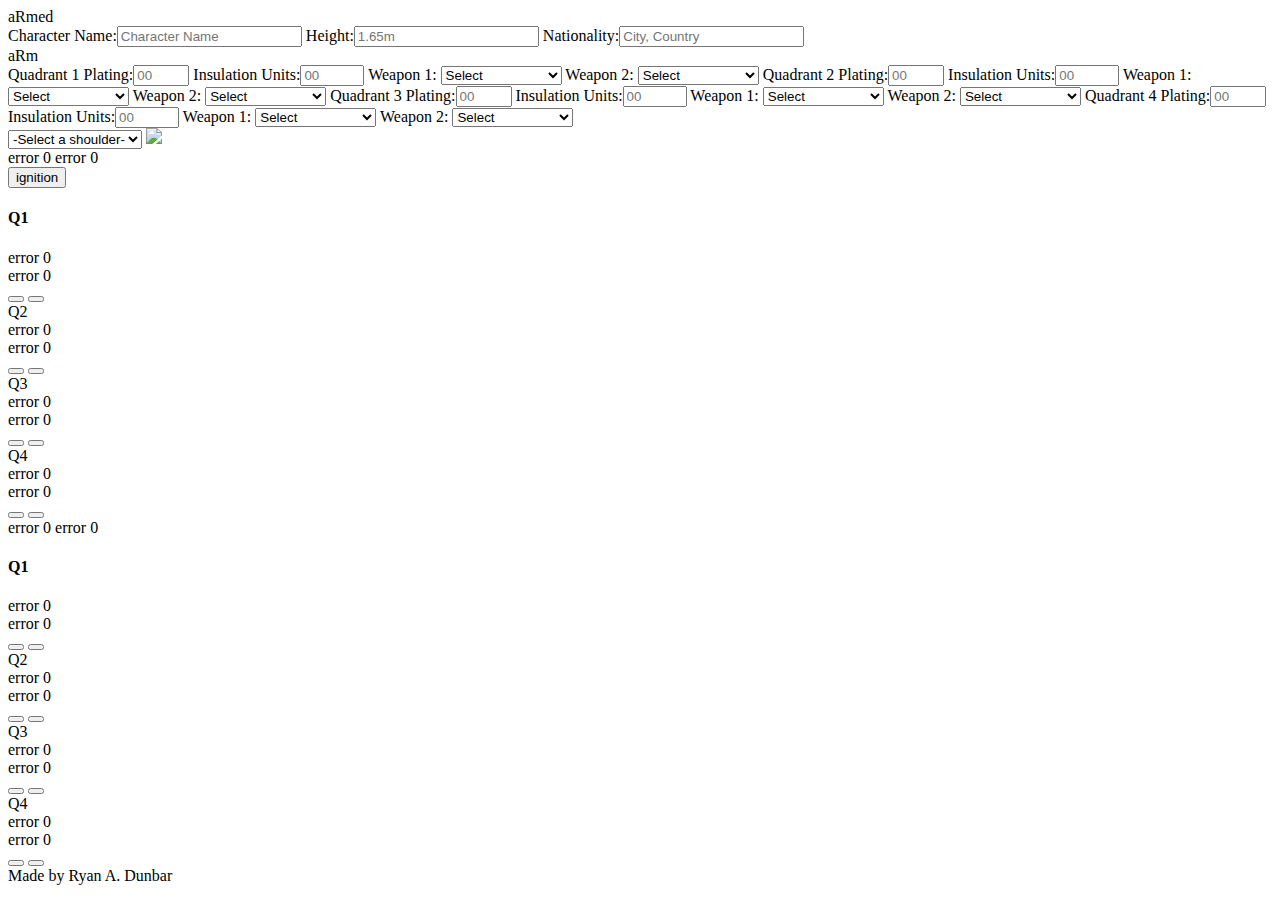
==== aRm-creation.html @ 5a7fee27 "interface reworked" ====
<!DOCTYPE html>
<html>
  <head>
    <meta charset="utf-8">
    <title>aRmaments</title>
    <link type="text/css" rel="stylesheet" href="styles/aRmed.css"/>
    <link type="text/css" rel="stylesheet" href="styles/creation.css"/>
  </head>
  <body>
    <header>aRmed</header>
    <div class="container">
      <article class="box1">
        <div class="div">
          <form id="creator">
            <span>Character Name:<input type="text" placeholder="Character Name" name="name"></span>
            <span>Height:<input type="text" placeholder="1.65m" name="height"></span>
            <span>Nationality:<input type="text" placeholder="City, Country" name="nationality"></span>
            <div id="aRm">aRm</div>
            <!--Q1-->
            <span id="Q">Quadrant 1</span>
            <span>Plating:<input type="number" placeholder="00" min="0" max="80"  name="plating"></span>
            <span>Insulation Units:<input type="number" placeholder="00" min="0" max="5.0"  name="insulation"></span>
            <span>Weapon 1:
              <select name="weapon11">
                <option value:"" disabled selected hide>Select</option>
                <option>Misdameanor</option>
                <option>Felony</option>
                <option>Repeat Offender</option>
                <option>Objecti-fire</option>
              </select>
            </span>
            <span>Weapon 2:
              <select name="weapon12">
                <option value:"" disabled selected hide>Select</option>
                <option>Misdameanor</option>
                <option>Felony</option>
                <option>Repeat Offender</option>
                <option>Objecti-fire</option>
              </select>
            </span>
            <!--Q2-->
            <span id="Q">Quadrant 2</span>
            <span>Plating:<input type="number" placeholder="00" min="0" max="80"  name="plating"></span>
            <span>Insulation Units:<input type="number" placeholder="00" min="0" max="5.0"  name="insulation"></span>
            <span>Weapon 1:
              <select name="weapon21">
                <option value:"" disabled selected hide>Select</option>
                <option>Misdameanor</option>
                <option>Felony</option>
                <option>Repeat Offender</option>
                <option>Objecti-fire</option>
              </select>
            </span>
            <span>Weapon 2:
              <select name="weapon22">
                <option value:"" disabled selected hide>Select</option>
                <option>Misdameanor</option>
                <option>Felony</option>
                <option>Repeat Offender</option>
                <option>Objecti-fire</option>
              </select>
            </span>
            <!--Q3-->
            <span id="Q">Quadrant 3</span>
            <span>Plating:<input type="number" placeholder="00" min="0" max="80"  name="plating"></span>
            <span>Insulation Units:<input type="number" placeholder="00" min="0" max="5.0"  name="insulation"></span>
            <span>Weapon 1:
              <select name="weapon31">
                <option value:"" disabled selected hide>Select</option>
                <option>Misdameanor</option>
                <option>Felony</option>
                <option>Repeat Offender</option>
                <option>Objecti-fire</option>
              </select>
            </span>
            <span>Weapon 2:
              <select name="weapon32">
                <option value:"" disabled selected hide>Select</option>
                <option>Misdameanor</option>
                <option>Felony</option>
                <option>Repeat Offender</option>
                <option>Objecti-fire</option>
              </select>
            </span>
            <!--Q4-->
            <span id="Q">Quadrant 4</span>
            <span>Plating:<input type="number" placeholder="00" min="0" max="80"  name="plating"></span>
            <span>Insulation Units:<input type="number" placeholder="00" min="0" max="5.0"  name="insulation"></span>
            <span>Weapon 1:
              <select name="weapon41">
                <option value:"" disabled selected hide>Select</option>
                <option>Misdameanor</option>
                <option>Felony</option>
                <option>Repeat Offender</option>
                <option>Objecti-fire</option>
              </select>
            </span>
            <span>Weapon 2:
              <select name="weapon42">
                <option value:"" disabled selected hide>Select</option>
                <option>Misdameanor</option>
                <option>Felony</option>
                <option>Repeat Offender</option>
                <option>Objecti-fire</option>
              </select>
            </span>
          </form>
        </div>
      </article>
      <article class="box1">
        <div>
          <span>
            <select name="character-select" id="character-select" onchange="charCheck()">
              <option value:"" disabled selected hide>-Select a shoulder-</option>
              <option id="danny">Dr. Fritz</option>
              <option id="brooks">The General</option>
              <option id="valerie">Val.R/E</option>
              <option id="g31">g[31]</option>
            </select>
          </span>
          <img id="creationInsert" src="http://placehold.it/370x490">
        </div>
      </article>
      <nav class="status1">
        <div class="input">
          <span class="chip">
            <span id="moniker">error 0</span>
            <span id="health">error 0</span>
          </span>
        </div>
        <button class="ignition" id="ignition">ignition</button>
        <div class="Q">
          <h4>Q1</h4>
          <span class="chip">
            <div id="armor1">error 0</div>
            <div id="insulation1">error 0</div>
          </span>
          <span class="chip">
            <span id="weapon10"></span>
            <button class="trigger" value="weapon10"></button>
          </span>
          <span class="chip">
            <span id="weapon11"></span>
            <button class="trigger" value="weapon11"></button>
          </span>
        </div>
        <div class="Q">
          Q2
          <span class="chip">
            <div id="armor2">error 0</div>
            <div id="insulation2">error 0</div>
          </span>
          <span class="chip">
            <span id="weapon20"></span>
            <button class="trigger" value="weapon20"></button>
          </span>
          <span class="chip">
            <span id="weapon21"></span>
            <button class="trigger" value="weapon21"></button>
          </span>
        </div>
        <div class="Q">
          Q3
          <span class="chip">
            <div id="armor3">error 0</div>
            <div id="insulation3">error 0</div>
          </span>
          <span class="chip">
            <span id="weapon30"></span>
            <button class="trigger" value="weapon30"></button>
          </span>
          <span class="chip">
            <span id="weapon31"></span>
            <button class="trigger" value="weapon31"></button>
          </span>
        </div>
        <div class="Q">
          Q4
          <span class="chip">
            <div id="armor4">error 0</div>
            <div id="insulation4">error 0</div>
          </span>
          <span class="chip">
            <span id="weapon40"></span>
            <button class="trigger" value="weapon40"></button>
          </span>
          <span class="chip">
            <span id="weapon41"></span>
            <button class="trigger" value="weapon41"></button>
          </span>
        </div>
      </nav>
      <nav class="status2">
        <div class="input2">
          <span class="chip">
            <span id="OPmoniker">error 0</span>
            <span id="OPhealth">error 0</span>
          </span>
        </div>
        <div class="Q">
          <h4>Q1</h4>
          <span class="OPchip">
            <div id="OParmor1">error 0</div>
            <div id="OPinsulation1">error 0</div>
          </span>
          <span class="OPchip">
            <span id="OPweapon10"></span>
            <button class="trigger" value="OPweapon10"></button>
          </span>
          <span class="OPchip">
            <span id="OPweapon11"></span>
            <button class="trigger" value="OPweapon11"></button>
          </span>
        </div>
        <div class="Q">
          Q2
          <span class="OPchip">
            <div id="OParmor2">error 0</div>
            <div id="OPinsulation2">error 0</div>
          </span>
          <span class="OPchip">
            <span id="OPweapon20"></span>
            <button class="trigger" value="OPweapon20"></button>
          </span>
          <span class="OPchip">
            <span id="OPweapon21"></span>
            <button class="trigger" value="OPweapon21"></button>
          </span>
        </div>
        <div class="Q">
          Q3
          <span class="OPchip">
            <div id="OParmor3">error 0</div>
            <div id="OPinsulation3">error 0</div>
          </span>
          <span class="OPchip">
            <span id="OPweapon30"></span>
            <button class="trigger" value="OPweapon30"></button>
          </span>
          <span class="OPchip">
            <span id="OPweapon31"></span>
            <button class="trigger" value="OPweapon31"></button>
          </span>
        </div>
        <div class="Q">
          Q4
          <span class="OPchip">
            <div id="OParmor4">error 0</div>
            <div id="OPinsulation4">error 0</div>
          </span>
          <span class="OPchip">
            <span id="OPweapon40"></span>
            <button class="trigger" value="OPweapon40"></button>
          </span>
          <span class="OPchip">
            <span id="OPweapon41"></span>
            <button class="trigger" value="OPweapon41"></button>
          </span>
        </div>
      </nav>
    </div>
    <footer>Made by Ryan A. Dunbar</footer>

    <script src="https://ajax.googleapis.com/ajax/libs/jquery/3.1.0/jquery.min.js"></script>
    <script src="Scripts/creation.js"></script>
    <!-- <script src="Scripts/turn-mgt.js"></script>
    <script src="Scripts/Player.js"></script>
    <script src="Scripts/rutger.js"></script> -->
    <!-- <script src="Scripts/Motoko.js"></script>
    <script src="Scripts/Skylar.js"></script> -->
    <!-- <script src="Scripts/damage_roll.js"></script>
    <script src="Scripts/damage_check.js"></script> -->
  </body>
</html>


  <!-- <link type="text/css" rel="stylesheet" href="styles/aRmed.css"/>
  <link type="text/css" rel="stylesheet" href="styles/creation.css"/> -->

        <!-- <div>
          <span><select name="character-select" id="character-select" onchange="check()">
              <option value:"" disabled selected hide>-Select a shoulder-</option>
              <option id="danny">Dr. Fritz</option>
              <option id="brooks">The General</option>
              <option id="valerie">Val.R/E</option>
              <option id="g31">g[31]</option>
            </select>
          </span>
          <img id="insert" src="http://placehold.it/250x250">
        </div>
      </article> -->
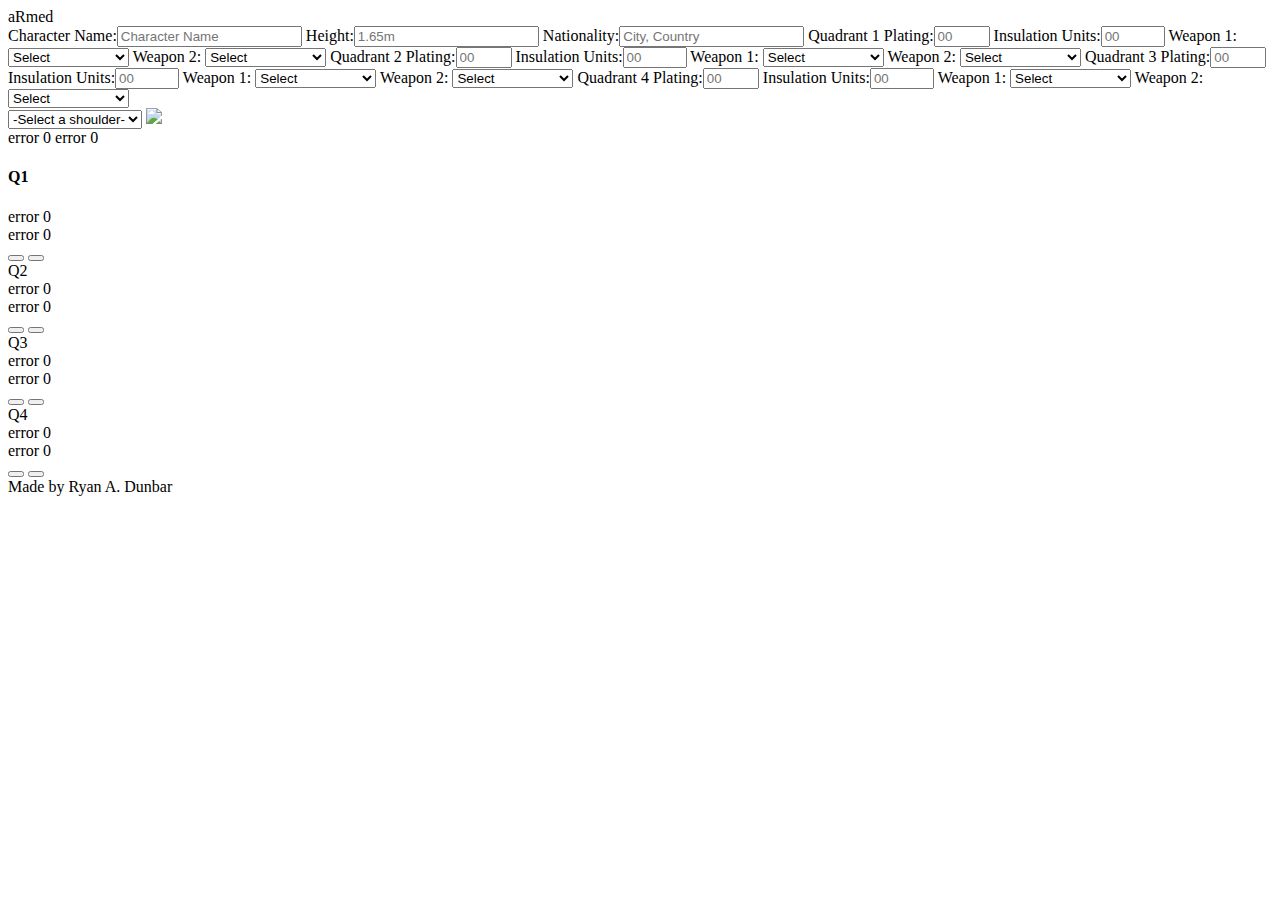
==== commit b10b1cbb: "properly formatted" ====
--- a/aRm-creation.html
+++ b/aRm-creation.html
@@ -12,25 +12,25 @@
       <article class="box1">
         <div class="div">
           <form id="creator">
-            <span>Character Name:<input type="text" placeholder="Character Name" name="name"></span>
-            <span>Height:<input type="text" placeholder="1.65m" name="height"></span>
-            <span>Nationality:<input type="text" placeholder="City, Country" name="nationality"></span>
-            <div id="aRm">aRm</div>
+            <span>Character Name:<input type="text" placeholder="Character Name" id="name"></span>
+            <span>Height:<input type="text" placeholder="1.65m" id="height"></span>
+            <span>Nationality:<input type="text" placeholder="City, Country" id="nationality"></span>
+            <!-- <div id="aRm">aRm</div> -->
             <!--Q1-->
-            <span id="Q">Quadrant 1</span>
-            <span>Plating:<input type="number" placeholder="00" min="0" max="80"  name="plating"></span>
-            <span>Insulation Units:<input type="number" placeholder="00" min="0" max="5.0"  name="insulation"></span>
-            <span>Weapon 1:
-              <select name="weapon11">
-                <option value:"" disabled selected hide>Select</option>
-                <option>Misdameanor</option>
-                <option>Felony</option>
-                <option>Repeat Offender</option>
-                <option>Objecti-fire</option>
-              </select>
-            </span>
-            <span>Weapon 2:
-              <select name="weapon12">
+            <span class="top" id="Q">Quadrant 1</span>
+            <span>Plating:<input type="number" placeholder="00" min="0" max="80"  id="plating"></span>
+            <span>Insulation Units:<input type="number" placeholder="00" min="0" max="5.0"  id="insulation"></span>
+            <span>Weapon 1:
+              <select id="weapon11">
+                <option value:"" disabled selected hide>Select</option>
+                <option>Misdameanor</option>
+                <option>Felony</option>
+                <option>Repeat Offender</option>
+                <option>Objecti-fire</option>
+              </select>
+            </span>
+            <span>Weapon 2:
+              <select id="weapon12">
                 <option value:"" disabled selected hide>Select</option>
                 <option>Misdameanor</option>
                 <option>Felony</option>
@@ -40,19 +40,19 @@
             </span>
             <!--Q2-->
             <span id="Q">Quadrant 2</span>
-            <span>Plating:<input type="number" placeholder="00" min="0" max="80"  name="plating"></span>
-            <span>Insulation Units:<input type="number" placeholder="00" min="0" max="5.0"  name="insulation"></span>
-            <span>Weapon 1:
-              <select name="weapon21">
-                <option value:"" disabled selected hide>Select</option>
-                <option>Misdameanor</option>
-                <option>Felony</option>
-                <option>Repeat Offender</option>
-                <option>Objecti-fire</option>
-              </select>
-            </span>
-            <span>Weapon 2:
-              <select name="weapon22">
+            <span>Plating:<input type="number" placeholder="00" min="0" max="80"  id="plating"></span>
+            <span>Insulation Units:<input type="number" placeholder="00" min="0" max="5.0"  id="insulation"></span>
+            <span>Weapon 1:
+              <select id="weapon21">
+                <option value:"" disabled selected hide>Select</option>
+                <option>Misdameanor</option>
+                <option>Felony</option>
+                <option>Repeat Offender</option>
+                <option>Objecti-fire</option>
+              </select>
+            </span>
+            <span>Weapon 2:
+              <select id="weapon22">
                 <option value:"" disabled selected hide>Select</option>
                 <option>Misdameanor</option>
                 <option>Felony</option>
@@ -62,19 +62,19 @@
             </span>
             <!--Q3-->
             <span id="Q">Quadrant 3</span>
-            <span>Plating:<input type="number" placeholder="00" min="0" max="80"  name="plating"></span>
-            <span>Insulation Units:<input type="number" placeholder="00" min="0" max="5.0"  name="insulation"></span>
-            <span>Weapon 1:
-              <select name="weapon31">
-                <option value:"" disabled selected hide>Select</option>
-                <option>Misdameanor</option>
-                <option>Felony</option>
-                <option>Repeat Offender</option>
-                <option>Objecti-fire</option>
-              </select>
-            </span>
-            <span>Weapon 2:
-              <select name="weapon32">
+            <span>Plating:<input type="number" placeholder="00" min="0" max="80"  id="plating"></span>
+            <span>Insulation Units:<input type="number" placeholder="00" min="0" max="5.0"  id="insulation"></span>
+            <span>Weapon 1:
+              <select id="weapon31">
+                <option value:"" disabled selected hide>Select</option>
+                <option>Misdameanor</option>
+                <option>Felony</option>
+                <option>Repeat Offender</option>
+                <option>Objecti-fire</option>
+              </select>
+            </span>
+            <span>Weapon 2:
+              <select id="weapon32">
                 <option value:"" disabled selected hide>Select</option>
                 <option>Misdameanor</option>
                 <option>Felony</option>
@@ -84,19 +84,19 @@
             </span>
             <!--Q4-->
             <span id="Q">Quadrant 4</span>
-            <span>Plating:<input type="number" placeholder="00" min="0" max="80"  name="plating"></span>
-            <span>Insulation Units:<input type="number" placeholder="00" min="0" max="5.0"  name="insulation"></span>
-            <span>Weapon 1:
-              <select name="weapon41">
-                <option value:"" disabled selected hide>Select</option>
-                <option>Misdameanor</option>
-                <option>Felony</option>
-                <option>Repeat Offender</option>
-                <option>Objecti-fire</option>
-              </select>
-            </span>
-            <span>Weapon 2:
-              <select name="weapon42">
+            <span>Plating:<input type="number" placeholder="00" min="0" max="80"  id="plating"></span>
+            <span>Insulation Units:<input type="number" placeholder="00" min="0" max="5.0"  id="insulation"></span>
+            <span>Weapon 1:
+              <select id="weapon41">
+                <option value:"" disabled selected hide>Select</option>
+                <option>Misdameanor</option>
+                <option>Felony</option>
+                <option>Repeat Offender</option>
+                <option>Objecti-fire</option>
+              </select>
+            </span>
+            <span>Weapon 2:
+              <select id="weapon42">
                 <option value:"" disabled selected hide>Select</option>
                 <option>Misdameanor</option>
                 <option>Felony</option>
@@ -122,7 +122,7 @@
         </div>
       </article>
       <nav class="status1">
-        <div class="input">
+        <!-- <div class="input">
           <span class="chip">
             <span id="moniker">error 0</span>
             <span id="health">error 0</span>
@@ -188,7 +188,7 @@
             <span id="weapon41"></span>
             <button class="trigger" value="weapon41"></button>
           </span>
-        </div>
+        </div> -->
       </nav>
       <nav class="status2">
         <div class="input2">
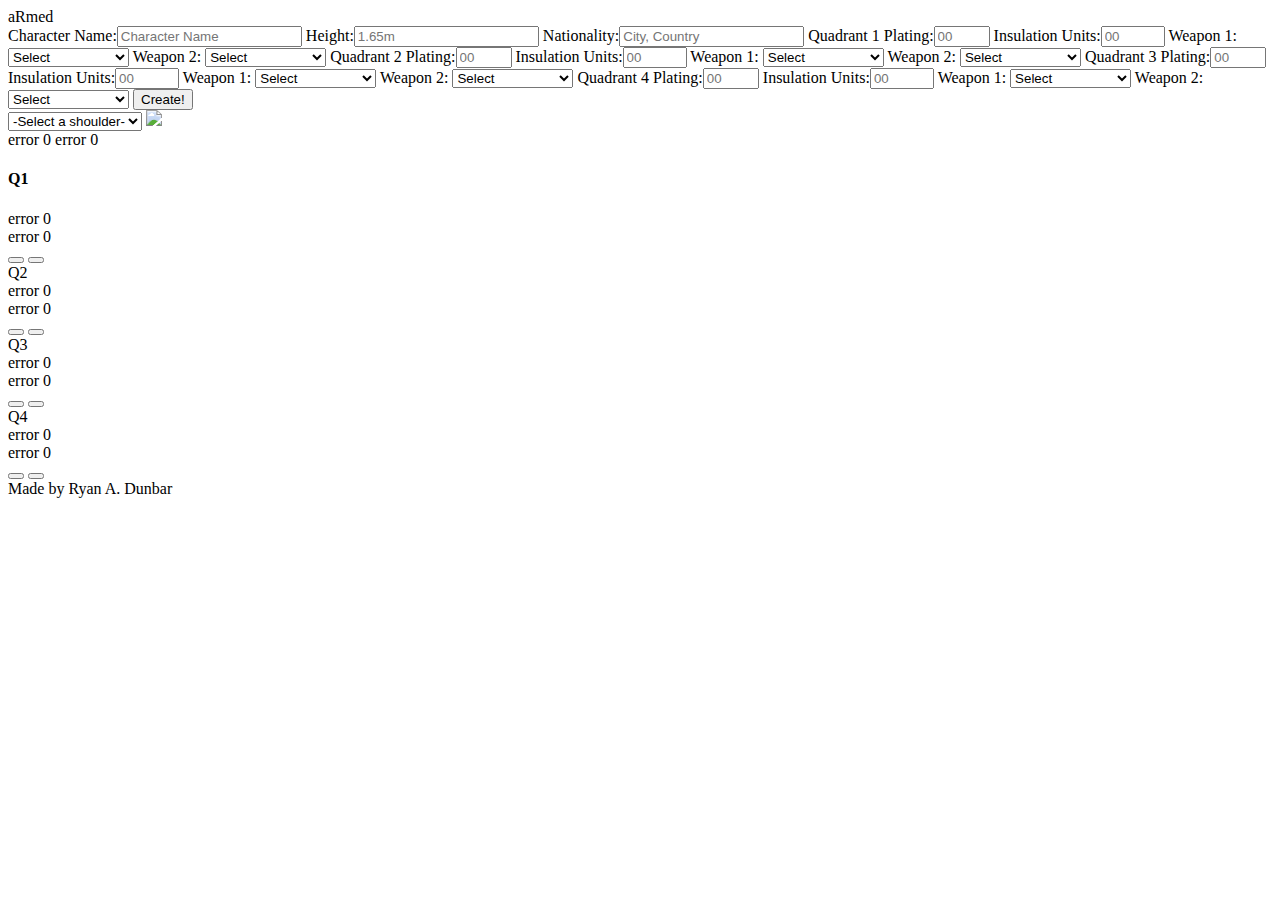
==== commit 76330cb2: "submit button" ====
--- a/aRm-creation.html
+++ b/aRm-creation.html
@@ -104,6 +104,7 @@
                 <option>Objecti-fire</option>
               </select>
             </span>
+            <input type="submit" id="submit" value="Create!">
           </form>
         </div>
       </article>
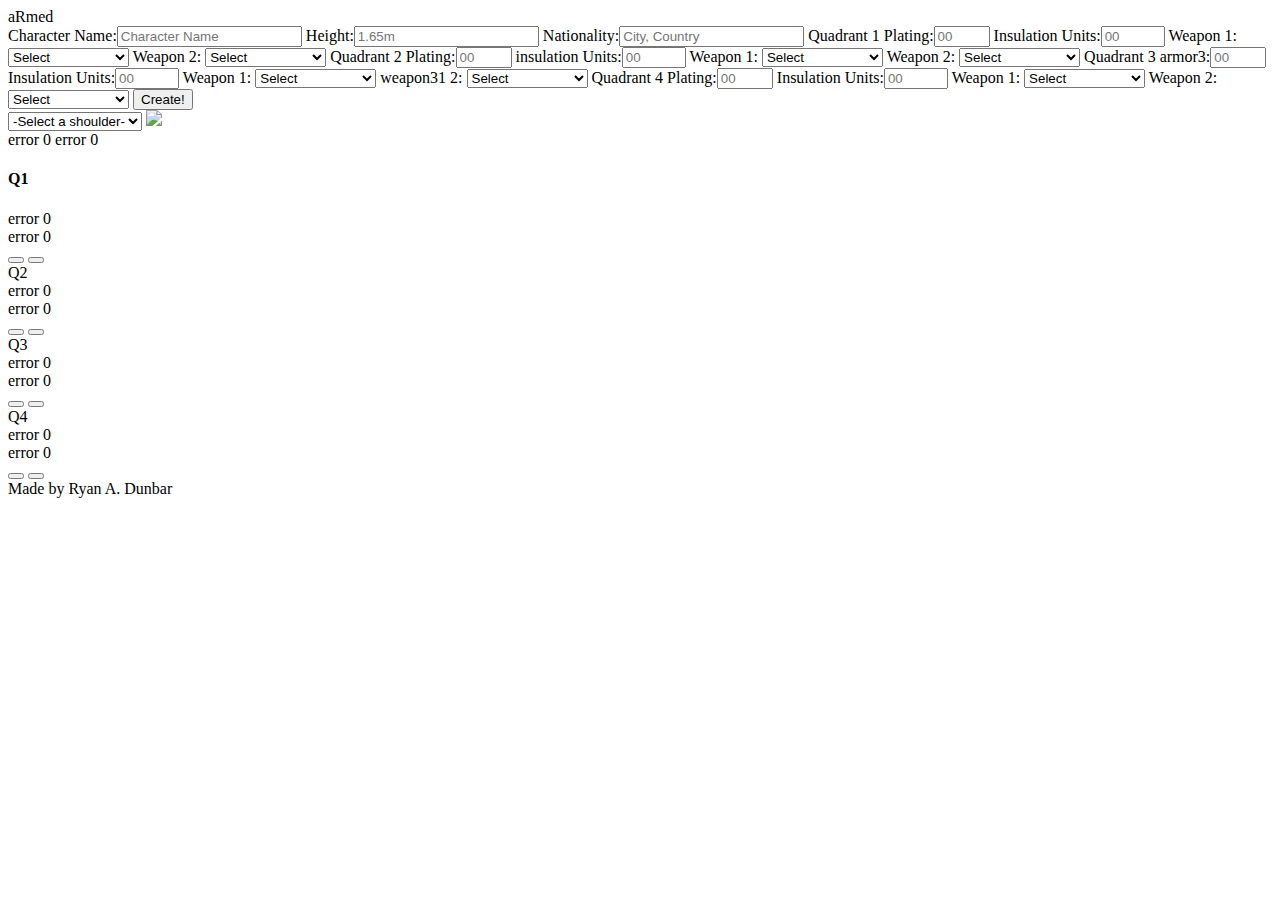
==== commit 19a7c5fa: "Working form > object translation" ====
--- a/aRm-creation.html
+++ b/aRm-creation.html
@@ -18,19 +18,19 @@
             <!-- <div id="aRm">aRm</div> -->
             <!--Q1-->
             <span class="top" id="Q">Quadrant 1</span>
-            <span>Plating:<input type="number" placeholder="00" min="0" max="80"  id="plating"></span>
-            <span>Insulation Units:<input type="number" placeholder="00" min="0" max="5.0"  id="insulation"></span>
-            <span>Weapon 1:
+            <span>Plating:<input type="number" placeholder="00" min="0" max="80"  id="armor1"></span>
+            <span>Insulation Units:<input type="number" placeholder="00" min="0" max="5.0"  id="insulation1"></span>
+            <span>Weapon 1:
+              <select id="weapon10">
+                <option value:"" disabled selected hide>Select</option>
+                <option>Misdameanor</option>
+                <option>Felony</option>
+                <option>Repeat Offender</option>
+                <option>Objecti-fire</option>
+              </select>
+            </span>
+            <span>Weapon 2:
               <select id="weapon11">
-                <option value:"" disabled selected hide>Select</option>
-                <option>Misdameanor</option>
-                <option>Felony</option>
-                <option>Repeat Offender</option>
-                <option>Objecti-fire</option>
-              </select>
-            </span>
-            <span>Weapon 2:
-              <select id="weapon12">
                 <option value:"" disabled selected hide>Select</option>
                 <option>Misdameanor</option>
                 <option>Felony</option>
@@ -40,19 +40,19 @@
             </span>
             <!--Q2-->
             <span id="Q">Quadrant 2</span>
-            <span>Plating:<input type="number" placeholder="00" min="0" max="80"  id="plating"></span>
-            <span>Insulation Units:<input type="number" placeholder="00" min="0" max="5.0"  id="insulation"></span>
-            <span>Weapon 1:
+            <span>Plating:<input type="number" placeholder="00" min="0" max="80"  id="armor2"></span>
+            <span>insulation Units:<input type="number" placeholder="00" min="0" max="5.0"  id="insulation2"></span>
+            <span>Weapon 1:
+              <select id="weapon20">
+                <option value:"" disabled selected hide>Select</option>
+                <option>Misdameanor</option>
+                <option>Felony</option>
+                <option>Repeat Offender</option>
+                <option>Objecti-fire</option>
+              </select>
+            </span>
+            <span>Weapon 2:
               <select id="weapon21">
-                <option value:"" disabled selected hide>Select</option>
-                <option>Misdameanor</option>
-                <option>Felony</option>
-                <option>Repeat Offender</option>
-                <option>Objecti-fire</option>
-              </select>
-            </span>
-            <span>Weapon 2:
-              <select id="weapon22">
                 <option value:"" disabled selected hide>Select</option>
                 <option>Misdameanor</option>
                 <option>Felony</option>
@@ -62,19 +62,19 @@
             </span>
             <!--Q3-->
             <span id="Q">Quadrant 3</span>
-            <span>Plating:<input type="number" placeholder="00" min="0" max="80"  id="plating"></span>
-            <span>Insulation Units:<input type="number" placeholder="00" min="0" max="5.0"  id="insulation"></span>
-            <span>Weapon 1:
+            <span>armor3:<input type="number" placeholder="00" min="0" max="80"  id="armor3"></span>
+            <span>Insulation Units:<input type="number" placeholder="00" min="0" max="5.0"  id="insulation3"></span>
+            <span>Weapon 1:
+              <select id="weapon30">
+                <option value:"" disabled selected hide>Select</option>
+                <option>Misdameanor</option>
+                <option>Felony</option>
+                <option>Repeat Offender</option>
+                <option>Objecti-fire</option>
+              </select>
+            </span>
+            <span>weapon31 2:
               <select id="weapon31">
-                <option value:"" disabled selected hide>Select</option>
-                <option>Misdameanor</option>
-                <option>Felony</option>
-                <option>Repeat Offender</option>
-                <option>Objecti-fire</option>
-              </select>
-            </span>
-            <span>Weapon 2:
-              <select id="weapon32">
                 <option value:"" disabled selected hide>Select</option>
                 <option>Misdameanor</option>
                 <option>Felony</option>
@@ -84,19 +84,19 @@
             </span>
             <!--Q4-->
             <span id="Q">Quadrant 4</span>
-            <span>Plating:<input type="number" placeholder="00" min="0" max="80"  id="plating"></span>
-            <span>Insulation Units:<input type="number" placeholder="00" min="0" max="5.0"  id="insulation"></span>
-            <span>Weapon 1:
+            <span>Plating:<input type="number" placeholder="00" min="0" max="80"  id="armor4"></span>
+            <span>Insulation Units:<input type="number" placeholder="00" min="0" max="5.0"  id="insulation4"></span>
+            <span>Weapon 1:
+              <select id="weapon40">
+                <option value:"" disabled selected hide>Select</option>
+                <option>Misdameanor</option>
+                <option>Felony</option>
+                <option>Repeat Offender</option>
+                <option>Objecti-fire</option>
+              </select>
+            </span>
+            <span>Weapon 2:
               <select id="weapon41">
-                <option value:"" disabled selected hide>Select</option>
-                <option>Misdameanor</option>
-                <option>Felony</option>
-                <option>Repeat Offender</option>
-                <option>Objecti-fire</option>
-              </select>
-            </span>
-            <span>Weapon 2:
-              <select id="weapon42">
                 <option value:"" disabled selected hide>Select</option>
                 <option>Misdameanor</option>
                 <option>Felony</option>
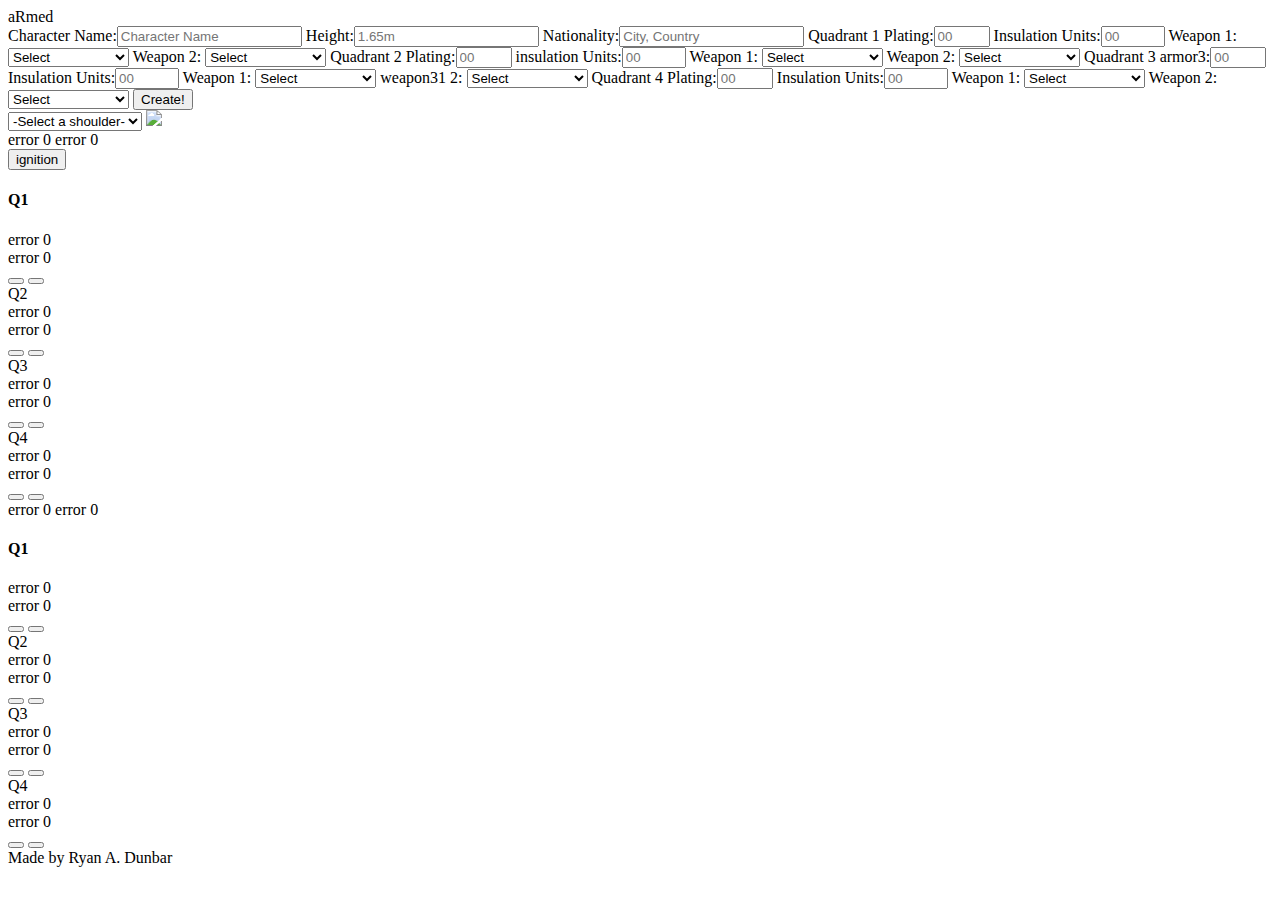
==== commit 9000f66e: "WIP char creator and image resources." ====
--- a/aRm-creation.html
+++ b/aRm-creation.html
@@ -15,7 +15,6 @@
             <span>Character Name:<input type="text" placeholder="Character Name" id="name"></span>
             <span>Height:<input type="text" placeholder="1.65m" id="height"></span>
             <span>Nationality:<input type="text" placeholder="City, Country" id="nationality"></span>
-            <!-- <div id="aRm">aRm</div> -->
             <!--Q1-->
             <span class="top" id="Q">Quadrant 1</span>
             <span>Plating:<input type="number" placeholder="00" min="0" max="80"  id="armor1"></span>
@@ -108,14 +107,14 @@
           </form>
         </div>
       </article>
-      <article class="box1">
+      <article class="box2">
         <div>
           <span>
             <select name="character-select" id="character-select" onchange="charCheck()">
               <option value:"" disabled selected hide>-Select a shoulder-</option>
               <option id="danny">Dr. Fritz</option>
               <option id="brooks">The General</option>
-              <option id="valerie">Val.R/E</option>
+              <option id="valerie">Val.r[E]</option>
               <option id="g31">g[31]</option>
             </select>
           </span>
@@ -123,7 +122,7 @@
         </div>
       </article>
       <nav class="status1">
-        <!-- <div class="input">
+        <div class="input">
           <span class="chip">
             <span id="moniker">error 0</span>
             <span id="health">error 0</span>
@@ -189,7 +188,7 @@
             <span id="weapon41"></span>
             <button class="trigger" value="weapon41"></button>
           </span>
-        </div> -->
+        </div>
       </nav>
       <nav class="status2">
         <div class="input2">
@@ -264,13 +263,13 @@
 
     <script src="https://ajax.googleapis.com/ajax/libs/jquery/3.1.0/jquery.min.js"></script>
     <script src="Scripts/creation.js"></script>
-    <!-- <script src="Scripts/turn-mgt.js"></script>
+    <script src="Scripts/turn-mgt.js"></script>
+    <script src="Scripts/damage_roll.js"></script>
+    <script src="Scripts/damage_check.js"></script>
     <script src="Scripts/Player.js"></script>
-    <script src="Scripts/rutger.js"></script> -->
+    <script src="Scripts/rutger.js"></script>
     <!-- <script src="Scripts/Motoko.js"></script>
     <script src="Scripts/Skylar.js"></script> -->
-    <!-- <script src="Scripts/damage_roll.js"></script>
-    <script src="Scripts/damage_check.js"></script> -->
   </body>
 </html>
 
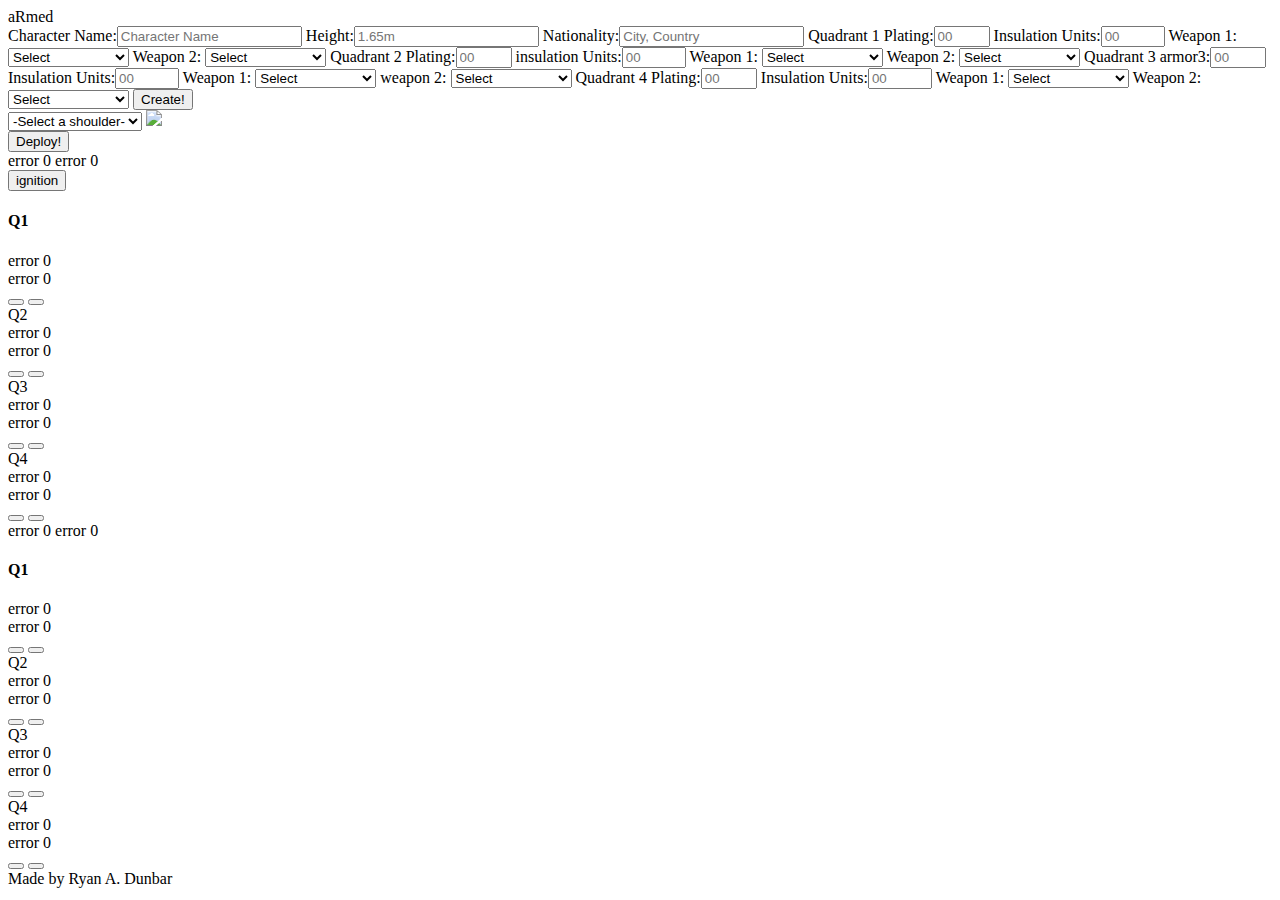
==== commit b4c1375f: "Add appendages to preMade function and it should work" ====
--- a/aRm-creation.html
+++ b/aRm-creation.html
@@ -22,7 +22,7 @@
             <span>Weapon 1:
               <select id="weapon10">
                 <option value:"" disabled selected hide>Select</option>
-                <option>Misdameanor</option>
+                <option>Misdemeanor</option>
                 <option>Felony</option>
                 <option>Repeat Offender</option>
                 <option>Objecti-fire</option>
@@ -31,7 +31,7 @@
             <span>Weapon 2:
               <select id="weapon11">
                 <option value:"" disabled selected hide>Select</option>
-                <option>Misdameanor</option>
+                <option>Misdemeanor</option>
                 <option>Felony</option>
                 <option>Repeat Offender</option>
                 <option>Objecti-fire</option>
@@ -44,7 +44,7 @@
             <span>Weapon 1:
               <select id="weapon20">
                 <option value:"" disabled selected hide>Select</option>
-                <option>Misdameanor</option>
+                <option>Misdemeanor</option>
                 <option>Felony</option>
                 <option>Repeat Offender</option>
                 <option>Objecti-fire</option>
@@ -53,7 +53,7 @@
             <span>Weapon 2:
               <select id="weapon21">
                 <option value:"" disabled selected hide>Select</option>
-                <option>Misdameanor</option>
+                <option>Misdemeanor</option>
                 <option>Felony</option>
                 <option>Repeat Offender</option>
                 <option>Objecti-fire</option>
@@ -66,16 +66,16 @@
             <span>Weapon 1:
               <select id="weapon30">
                 <option value:"" disabled selected hide>Select</option>
-                <option>Misdameanor</option>
-                <option>Felony</option>
-                <option>Repeat Offender</option>
-                <option>Objecti-fire</option>
-              </select>
-            </span>
-            <span>weapon31 2:
+                <option>Misdemeanor</option>
+                <option>Felony</option>
+                <option>Repeat Offender</option>
+                <option>Objecti-fire</option>
+              </select>
+            </span>
+            <span>weapon 2:
               <select id="weapon31">
                 <option value:"" disabled selected hide>Select</option>
-                <option>Misdameanor</option>
+                <option>Misdemeanor</option>
                 <option>Felony</option>
                 <option>Repeat Offender</option>
                 <option>Objecti-fire</option>
@@ -88,7 +88,7 @@
             <span>Weapon 1:
               <select id="weapon40">
                 <option value:"" disabled selected hide>Select</option>
-                <option>Misdameanor</option>
+                <option>Misdemeanor</option>
                 <option>Felony</option>
                 <option>Repeat Offender</option>
                 <option>Objecti-fire</option>
@@ -97,7 +97,7 @@
             <span>Weapon 2:
               <select id="weapon41">
                 <option value:"" disabled selected hide>Select</option>
-                <option>Misdameanor</option>
+                <option>Misdemeanor</option>
                 <option>Felony</option>
                 <option>Repeat Offender</option>
                 <option>Objecti-fire</option>
@@ -120,11 +120,12 @@
           </span>
           <img id="creationInsert" src="http://placehold.it/370x490">
         </div>
+        <button id="preMade">Deploy!</button>
       </article>
       <nav class="status1">
         <div class="input">
           <span class="chip">
-            <span id="moniker">error 0</span>
+            <span id="moniker" value="User">error 0</span>
             <span id="health">error 0</span>
           </span>
         </div>
